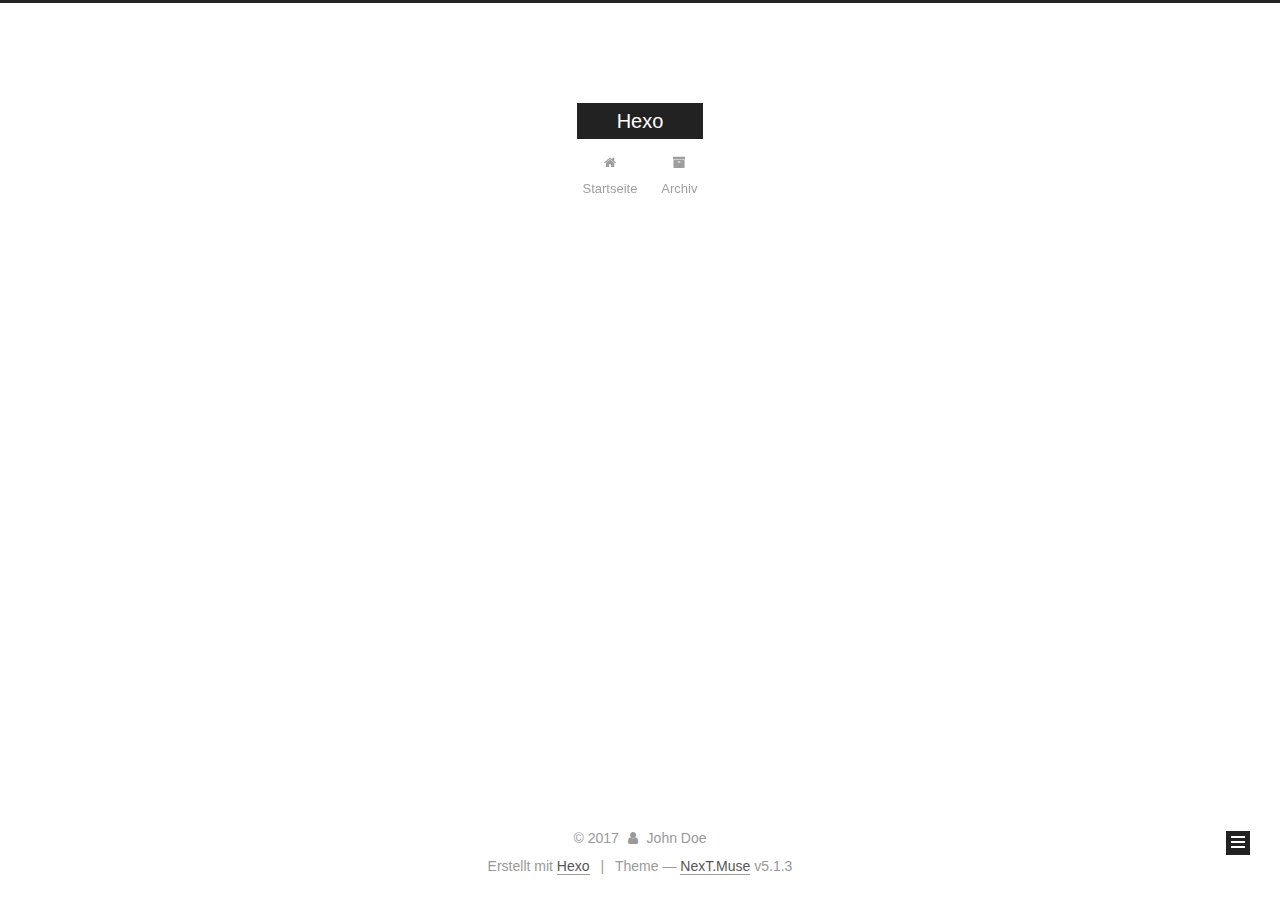
==== archives/index.html @ 95f58581 "initial w/i theme next" ====
<!DOCTYPE html>



  


<html class="theme-next muse use-motion" lang="">
<head>
  <meta charset="UTF-8"/>
<meta http-equiv="X-UA-Compatible" content="IE=edge" />
<meta name="viewport" content="width=device-width, initial-scale=1, maximum-scale=1"/>
<meta name="theme-color" content="#222">









<meta http-equiv="Cache-Control" content="no-transform" />
<meta http-equiv="Cache-Control" content="no-siteapp" />
















  
  
  <link href="/lib/fancybox/source/jquery.fancybox.css?v=2.1.5" rel="stylesheet" type="text/css" />







<link href="/lib/font-awesome/css/font-awesome.min.css?v=4.6.2" rel="stylesheet" type="text/css" />

<link href="/css/main.css?v=5.1.3" rel="stylesheet" type="text/css" />


  <link rel="apple-touch-icon" sizes="180x180" href="/images/apple-touch-icon-next.png?v=5.1.3">


  <link rel="icon" type="image/png" sizes="32x32" href="/images/favicon-32x32-next.png?v=5.1.3">


  <link rel="icon" type="image/png" sizes="16x16" href="/images/favicon-16x16-next.png?v=5.1.3">


  <link rel="mask-icon" href="/images/logo.svg?v=5.1.3" color="#222">





  <meta name="keywords" content="Hexo, NexT" />










<meta property="og:type" content="website">
<meta property="og:title" content="Hexo">
<meta property="og:url" content="http://yoursite.com/archives/index.html">
<meta property="og:site_name" content="Hexo">
<meta name="twitter:card" content="summary">
<meta name="twitter:title" content="Hexo">



<script type="text/javascript" id="hexo.configurations">
  var NexT = window.NexT || {};
  var CONFIG = {
    root: '/',
    scheme: 'Muse',
    version: '5.1.3',
    sidebar: {"position":"left","display":"post","offset":12,"b2t":false,"scrollpercent":false,"onmobile":false},
    fancybox: true,
    tabs: true,
    motion: {"enable":true,"async":false,"transition":{"post_block":"fadeIn","post_header":"slideDownIn","post_body":"slideDownIn","coll_header":"slideLeftIn","sidebar":"slideUpIn"}},
    duoshuo: {
      userId: '0',
      author: 'Author'
    },
    algolia: {
      applicationID: '',
      apiKey: '',
      indexName: '',
      hits: {"per_page":10},
      labels: {"input_placeholder":"Search for Posts","hits_empty":"We didn't find any results for the search: ${query}","hits_stats":"${hits} results found in ${time} ms"}
    }
  };
</script>



  <link rel="canonical" href="http://yoursite.com/archives/"/>





  <title>Archiv | Hexo</title>
  








</head>

<body itemscope itemtype="http://schema.org/WebPage" lang="">

  
  
    
  

  <div class="container sidebar-position-left page-archive">
    <div class="headband"></div>

    <header id="header" class="header" itemscope itemtype="http://schema.org/WPHeader">
      <div class="header-inner"><div class="site-brand-wrapper">
  <div class="site-meta ">
    

    <div class="custom-logo-site-title">
      <a href="/"  class="brand" rel="start">
        <span class="logo-line-before"><i></i></span>
        <span class="site-title">Hexo</span>
        <span class="logo-line-after"><i></i></span>
      </a>
    </div>
      
        <p class="site-subtitle"></p>
      
  </div>

  <div class="site-nav-toggle">
    <button>
      <span class="btn-bar"></span>
      <span class="btn-bar"></span>
      <span class="btn-bar"></span>
    </button>
  </div>
</div>

<nav class="site-nav">
  

  
    <ul id="menu" class="menu">
      
        
        <li class="menu-item menu-item-home">
          <a href="/" rel="section">
            
              <i class="menu-item-icon fa fa-fw fa-home"></i> <br />
            
            Startseite
          </a>
        </li>
      
        
        <li class="menu-item menu-item-archives">
          <a href="/archives/" rel="section">
            
              <i class="menu-item-icon fa fa-fw fa-archive"></i> <br />
            
            Archiv
          </a>
        </li>
      

      
    </ul>
  

  
</nav>



 </div>
    </header>

    <main id="main" class="main">
      <div class="main-inner">
        <div class="content-wrap">
          <div id="content" class="content">
            

  
  
  
  <div class="post-block archive">
    <div id="posts" class="posts-collapse">
      <span class="archive-move-on"></span>

      <span class="archive-page-counter">
        
        
        
          
        
        Öhm..! Insgesamt 2 Artikel. Bleib dran.
      </span>

      

        
        
        

        
          
          <div class="collection-title">
            <h1 class="archive-year" id="archive-year-2017">2017</h1>
          </div>
        
        

        

  <article class="post post-type-normal" itemscope itemtype="http://schema.org/Article">
    <header class="post-header">

      <h2 class="post-title">
        
            <a class="post-title-link" href="/2017/12/15/test-post/" itemprop="url">
              
                <span itemprop="name">test post</span>
              
            </a>
        
      </h2>

      <div class="post-meta">
        <time class="post-time" itemprop="dateCreated"
              datetime="2017-12-15T22:25:50+08:00"
              content="2017-12-15" >
          12-15
        </time>
      </div>

    </header>
  </article>



      

        
        
        

        
        

        

  <article class="post post-type-normal" itemscope itemtype="http://schema.org/Article">
    <header class="post-header">

      <h2 class="post-title">
        
            <a class="post-title-link" href="/2017/12/15/hello-world/" itemprop="url">
              
                <span itemprop="name">Hello World</span>
              
            </a>
        
      </h2>

      <div class="post-meta">
        <time class="post-time" itemprop="dateCreated"
              datetime="2017-12-15T21:40:30+08:00"
              content="2017-12-15" >
          12-15
        </time>
      </div>

    </header>
  </article>



      

    </div>
  </div>
  
  
  

  



          </div>
          


          

        </div>
        
          
  
  <div class="sidebar-toggle">
    <div class="sidebar-toggle-line-wrap">
      <span class="sidebar-toggle-line sidebar-toggle-line-first"></span>
      <span class="sidebar-toggle-line sidebar-toggle-line-middle"></span>
      <span class="sidebar-toggle-line sidebar-toggle-line-last"></span>
    </div>
  </div>

  <aside id="sidebar" class="sidebar">
    
    <div class="sidebar-inner">

      

      

      <section class="site-overview-wrap sidebar-panel sidebar-panel-active">
        <div class="site-overview">
          <div class="site-author motion-element" itemprop="author" itemscope itemtype="http://schema.org/Person">
            
              <p class="site-author-name" itemprop="name">John Doe</p>
              <p class="site-description motion-element" itemprop="description"></p>
          </div>

          <nav class="site-state motion-element">

            
              <div class="site-state-item site-state-posts">
              
                <a href="/archives/">
              
                  <span class="site-state-item-count">2</span>
                  <span class="site-state-item-name">Artikel</span>
                </a>
              </div>
            

            

            

          </nav>

          

          <div class="links-of-author motion-element">
            
          </div>

          
          

          
          

          

        </div>
      </section>

      

      

    </div>
  </aside>


        
      </div>
    </main>

    <footer id="footer" class="footer">
      <div class="footer-inner">
        <div class="copyright">&copy; <span itemprop="copyrightYear">2017</span>
  <span class="with-love">
    <i class="fa fa-user"></i>
  </span>
  <span class="author" itemprop="copyrightHolder">John Doe</span>

  
</div>


  <div class="powered-by">Erstellt mit  <a class="theme-link" target="_blank" href="https://hexo.io">Hexo</a></div>



  <span class="post-meta-divider">|</span>



  <div class="theme-info">Theme &mdash; <a class="theme-link" target="_blank" href="https://github.com/iissnan/hexo-theme-next">NexT.Muse</a> v5.1.3</div>




        







        
      </div>
    </footer>

    
      <div class="back-to-top">
        <i class="fa fa-arrow-up"></i>
        
      </div>
    

    

  </div>

  

<script type="text/javascript">
  if (Object.prototype.toString.call(window.Promise) !== '[object Function]') {
    window.Promise = null;
  }
</script>









  












  
  
    <script type="text/javascript" src="/lib/jquery/index.js?v=2.1.3"></script>
  

  
  
    <script type="text/javascript" src="/lib/fastclick/lib/fastclick.min.js?v=1.0.6"></script>
  

  
  
    <script type="text/javascript" src="/lib/jquery_lazyload/jquery.lazyload.js?v=1.9.7"></script>
  

  
  
    <script type="text/javascript" src="/lib/velocity/velocity.min.js?v=1.2.1"></script>
  

  
  
    <script type="text/javascript" src="/lib/velocity/velocity.ui.min.js?v=1.2.1"></script>
  

  
  
    <script type="text/javascript" src="/lib/fancybox/source/jquery.fancybox.pack.js?v=2.1.5"></script>
  


  


  <script type="text/javascript" src="/js/src/utils.js?v=5.1.3"></script>

  <script type="text/javascript" src="/js/src/motion.js?v=5.1.3"></script>



  
  

  

  


  <script type="text/javascript" src="/js/src/bootstrap.js?v=5.1.3"></script>



  


  




	





  





  












  





  

  

  

  
  

  

  

  

</body>
</html>
---- css/main.css ----
/* normalize.css v3.0.2 | MIT License | git.io/normalize */
html {
  font-family: sans-serif; /* 1 */
  -ms-text-size-adjust: 100%; /* 2 */
  -webkit-text-size-adjust: 100%; /* 2 */
}
body {
  margin: 0;
}
article,
aside,
details,
figcaption,
figure,
footer,
header,
hgroup,
main,
menu,
nav,
section,
summary {
  display: block;
}
audio,
canvas,
progress,
video {
  display: inline-block; /* 1 */
  vertical-align: baseline; /* 2 */
}
audio:not([controls]) {
  display: none;
  height: 0;
}
[hidden],
template {
  display: none;
}
a {
  background-color: transparent;
}
a:active,
a:hover {
  outline: 0;
}
abbr[title] {
  border-bottom: 1px dotted;
}
b,
strong {
  font-weight: bold;
}
dfn {
  font-style: italic;
}
h1 {
  font-size: 2em;
  margin: 0.67em 0;
}
mark {
  background: #ff0;
  color: #000;
}
small {
  font-size: 80%;
}
sub,
sup {
  font-size: 75%;
  line-height: 0;
  position: relative;
  vertical-align: baseline;
}
sup {
  top: -0.5em;
}
sub {
  bottom: -0.25em;
}
img {
  border: 0;
}
svg:not(:root) {
  overflow: hidden;
}
figure {
  margin: 1em 40px;
}
hr {
  -moz-box-sizing: content-box;
  box-sizing: content-box;
  height: 0;
}
pre {
  overflow: auto;
}
code,
kbd,
pre,
samp {
  font-family: monospace, monospace;
  font-size: 1em;
}
button,
input,
optgroup,
select,
textarea {
  color: inherit; /* 1 */
  font: inherit; /* 2 */
  margin: 0; /* 3 */
}
button {
  overflow: visible;
}
button,
select {
  text-transform: none;
}
button,
html input[type="button"],
input[type="reset"],
input[type="submit"] {
  -webkit-appearance: button; /* 2 */
  cursor: pointer; /* 3 */
}
button[disabled],
html input[disabled] {
  cursor: default;
}
button::-moz-focus-inner,
input::-moz-focus-inner {
  border: 0;
  padding: 0;
}
input {
  line-height: normal;
}
input[type="checkbox"],
input[type="radio"] {
  box-sizing: border-box; /* 1 */
  padding: 0; /* 2 */
}
input[type="number"]::-webkit-inner-spin-button,
input[type="number"]::-webkit-outer-spin-button {
  height: auto;
}
input[type="search"] {
  -webkit-appearance: textfield; /* 1 */
  -moz-box-sizing: content-box;
  -webkit-box-sizing: content-box; /* 2 */
  box-sizing: content-box;
}
input[type="search"]::-webkit-search-cancel-button,
input[type="search"]::-webkit-search-decoration {
  -webkit-appearance: none;
}
fieldset {
  border: 1px solid #c0c0c0;
  margin: 0 2px;
  padding: 0.35em 0.625em 0.75em;
}
legend {
  border: 0; /* 1 */
  padding: 0; /* 2 */
}
textarea {
  overflow: auto;
}
optgroup {
  font-weight: bold;
}
table {
  border-collapse: collapse;
  border-spacing: 0;
}
td,
th {
  padding: 0;
}
::selection {
  background: #262a30;
  color: #fff;
}
body {
  position: relative;
  font-family: 'Lato', "PingFang SC", "Microsoft YaHei", sans-serif;
  font-size: 14px;
  line-height: 2;
  color: #555;
  background: #fff;
}
@media (max-width: 767px) {
  body {
    padding-right: 0 !important;
  }
}
@media (min-width: 768px) and (max-width: 991px) {
  body {
    padding-right: 0 !important;
  }
}
@media (min-width: 1600px) {
  body {
    font-size: 16px;
  }
}
h1,
h2,
h3,
h4,
h5,
h6 {
  margin: 0;
  padding: 0;
  font-weight: bold;
  line-height: 1.5;
  font-family: 'Lato', "PingFang SC", "Microsoft YaHei", sans-serif;
}
h2,
h3,
h4,
h5,
h6 {
  margin: 20px 0 15px;
}
h1 {
  font-size: 22px;
}
@media (max-width: 767px) {
  h1 {
    font-size: 18px;
  }
}
h2 {
  font-size: 20px;
}
@media (max-width: 767px) {
  h2 {
    font-size: 16px;
  }
}
h3 {
  font-size: 18px;
}
@media (max-width: 767px) {
  h3 {
    font-size: 14px;
  }
}
h4 {
  font-size: 16px;
}
@media (max-width: 767px) {
  h4 {
    font-size: 12px;
  }
}
h5 {
  font-size: 14px;
}
@media (max-width: 767px) {
  h5 {
    font-size: 10px;
  }
}
h6 {
  font-size: 12px;
}
@media (max-width: 767px) {
  h6 {
    font-size: 8px;
  }
}
p {
  margin: 0 0 20px 0;
}
a {
  color: #555;
  text-decoration: none;
  outline: none;
  border-bottom: 1px solid #999;
  word-wrap: break-word;
}
a:hover {
  color: #222;
  border-bottom-color: #222;
}
blockquote {
  margin: 0;
  padding: 0;
}
img {
  display: block;
  margin: auto;
  max-width: 100%;
  height: auto;
}
hr {
  margin: 40px 0;
  height: 3px;
  border: none;
  background-color: #ddd;
  background-image: repeating-linear-gradient(-45deg, #fff, #fff 4px, transparent 4px, transparent 8px);
}
blockquote {
  padding: 0 15px;
  color: #666;
  border-left: 4px solid #ddd;
}
blockquote cite::before {
  content: "-";
  padding: 0 5px;
}
dt {
  font-weight: 700;
}
dd {
  margin: 0;
  padding: 0;
}
kbd {
  border: 1px solid #ccc;
  border-radius: 0.2em;
  box-shadow: 0.1em 0.1em 0.2em rgba(0,0,0,0.1);
  background-color: #f9f9f9;
  font-family: inherit;
  background-image: -webkit-linear-gradient(top, #eee, #fff, #eee);
  padding: 0.1em 0.3em;
  white-space: nowrap;
}
.text-left {
  text-align: left;
}
.text-center {
  text-align: center;
}
.text-right {
  text-align: right;
}
.text-justify {
  text-align: justify;
}
.text-nowrap {
  white-space: nowrap;
}
.text-lowercase {
  text-transform: lowercase;
}
.text-uppercase {
  text-transform: uppercase;
}
.text-capitalize {
  text-transform: capitalize;
}
.center-block {
  display: block;
  margin-left: auto;
  margin-right: auto;
}
.clearfix:before,
.clearfix:after {
  content: " ";
  display: table;
}
.clearfix:after {
  clear: both;
}
.pullquote {
  width: 45%;
}
.pullquote.left {
  float: left;
  margin-left: 5px;
  margin-right: 10px;
}
.pullquote.right {
  float: right;
  margin-left: 10px;
  margin-right: 5px;
}
.affix.affix.affix {
  position: fixed;
}
.translation {
  margin-top: -20px;
  font-size: 14px;
  color: #999;
}
.scrollbar-measure {
  width: 100px;
  height: 100px;
  overflow: scroll;
  position: absolute;
  top: -9999px;
}
.use-motion .motion-element {
  opacity: 0;
}
table {
  margin: 20px 0;
  width: 100%;
  border-collapse: collapse;
  border-spacing: 0;
  border: 1px solid #ddd;
  font-size: 14px;
  table-layout: fixed;
  word-wrap: break-all;
}
table>tbody>tr:nth-of-type(odd) {
  background-color: #f9f9f9;
}
table>tbody>tr:hover {
  background-color: #f5f5f5;
}
caption,
th,
td {
  padding: 8px;
  text-align: left;
  vertical-align: middle;
  font-weight: normal;
}
th,
td {
  border-bottom: 3px solid #ddd;
  border-right: 1px solid #eee;
}
th {
  padding-bottom: 10px;
  font-weight: 700;
}
td {
  border-bottom-width: 1px;
}
html,
body {
  height: 100%;
}
.container {
  position: relative;
  min-height: 100%;
}
.header-inner {
  margin: 0 auto;
  padding: 100px 0 70px;
  width: 700px;
}
@media (min-width: 1600px) {
  .container .header-inner {
    width: 900px;
  }
}
.main {
  padding-bottom: 150px;
}
.main-inner {
  margin: 0 auto;
  width: 700px;
}
@media (min-width: 1600px) {
  .container .main-inner {
    width: 900px;
  }
}
.footer {
  position: absolute;
  left: 0;
  bottom: 0;
  width: 100%;
  min-height: 50px;
}
.footer-inner {
  box-sizing: border-box;
  margin: 20px auto;
  width: 700px;
}
@media (min-width: 1600px) {
  .container .footer-inner {
    width: 900px;
  }
}
pre,
.highlight {
  overflow: auto;
  margin: 20px 0;
  padding: 0;
  font-size: 13px;
  color: #4d4d4c;
  background: #f7f7f7;
  line-height: 1.6;
}
pre,
code {
  font-family: consolas, Menlo, "PingFang SC", "Microsoft YaHei", monospace;
}
code {
  padding: 2px 4px;
  word-wrap: break-word;
  color: #555;
  background: #eee;
  border-radius: 3px;
  font-size: 13px;
}
pre {
  padding: 10px;
}
pre code {
  padding: 0;
  color: #4d4d4c;
  background: none;
  text-shadow: none;
}
.highlight {
  border-radius: 1px;
}
.highlight pre {
  border: none;
  margin: 0;
  padding: 10px 0;
}
.highlight table {
  margin: 0;
  width: auto;
  border: none;
}
.highlight td {
  border: none;
  padding: 0;
}
.highlight figcaption {
  font-size: 1em;
  color: #4d4d4c;
  line-height: 1em;
  margin-bottom: 1em;
}
.highlight figcaption:before,
.highlight figcaption:after {
  content: " ";
  display: table;
}
.highlight figcaption:after {
  clear: both;
}
.highlight figcaption a {
  float: right;
  color: #4d4d4c;
}
.highlight figcaption a:hover {
  border-bottom-color: #4d4d4c;
}
.highlight .gutter pre {
  padding-left: 10px;
  padding-right: 10px;
  color: #869194;
  text-align: right;
  background-color: #eff2f3;
}
.highlight .code pre {
  width: 100%;
  padding-left: 10px;
  padding-right: 10px;
  background-color: #f7f7f7;
}
.highlight .line {
  height: 20px;
}
.gutter {
  -webkit-user-select: none;
  -moz-user-select: none;
  -ms-user-select: none;
  user-select: none;
}
.gist table {
  width: auto;
}
.gist table td {
  border: none;
}
pre .deletion {
  background: #fdd;
}
pre .addition {
  background: #dfd;
}
pre .meta {
  color: #8959a8;
}
pre .comment {
  color: #8e908c;
}
pre .variable,
pre .attribute,
pre .tag,
pre .regexp,
pre .ruby .constant,
pre .xml .tag .title,
pre .xml .pi,
pre .xml .doctype,
pre .html .doctype,
pre .css .id,
pre .css .class,
pre .css .pseudo {
  color: #c82829;
}
pre .number,
pre .preprocessor,
pre .built_in,
pre .literal,
pre .params,
pre .constant,
pre .command {
  color: #f5871f;
}
pre .ruby .class .title,
pre .css .rules .attribute,
pre .string,
pre .value,
pre .inheritance,
pre .header,
pre .ruby .symbol,
pre .xml .cdata,
pre .special,
pre .number,
pre .formula {
  color: #718c00;
}
pre .title,
pre .css .hexcolor {
  color: #3e999f;
}
pre .function,
pre .python .decorator,
pre .python .title,
pre .ruby .function .title,
pre .ruby .title .keyword,
pre .perl .sub,
pre .javascript .title,
pre .coffeescript .title {
  color: #4271ae;
}
pre .keyword,
pre .javascript .function {
  color: #8959a8;
}
.full-image.full-image.full-image {
  border: none;
  max-width: 100%;
  width: auto;
  margin: 20px auto;
}
@media (min-width: 992px) {
  .full-image.full-image.full-image {
    max-width: none;
    width: 110%;
    margin: 25px -5%;
  }
}
.blockquote-center,
.page-home .post-type-quote blockquote,
.page-post-detail .post-type-quote blockquote {
  position: relative;
  margin: 40px 0;
  padding: 0;
  border-left: none;
  text-align: center;
}
.blockquote-center::before,
.page-home .post-type-quote blockquote::before,
.page-post-detail .post-type-quote blockquote::before,
.blockquote-center::after,
.page-home .post-type-quote blockquote::after,
.page-post-detail .post-type-quote blockquote::after {
  position: absolute;
  content: ' ';
  display: block;
  width: 100%;
  height: 24px;
  opacity: 0.2;
  background-repeat: no-repeat;
  background-position: 0 -6px;
  background-size: 22px 22px;
}
.blockquote-center::before,
.page-home .post-type-quote blockquote::before,
.page-post-detail .post-type-quote blockquote::before {
  top: -20px;
  background-image: url("../images/quote-l.svg");
  border-top: 1px solid #ccc;
}
.blockquote-center::after,
.page-home .post-type-quote blockquote::after,
.page-post-detail .post-type-quote blockquote::after {
  bottom: -20px;
  background-image: url("../images/quote-r.svg");
  border-bottom: 1px solid #ccc;
  background-position: 100% 8px;
}
.blockquote-center p,
.page-home .post-type-quote blockquote p,
.page-post-detail .post-type-quote blockquote p,
.blockquote-center div,
.page-home .post-type-quote blockquote div,
.page-post-detail .post-type-quote blockquote div {
  text-align: center;
}
.post .post-body .group-picture img {
  box-sizing: border-box;
  padding: 0 3px;
  border: none;
}
.post .group-picture-row {
  overflow: hidden;
  margin-top: 6px;
}
.post .group-picture-row:first-child {
  margin-top: 0;
}
.post .group-picture-column {
  float: left;
}
.page-post-detail .post-body .group-picture-column {
  float: none;
  margin-top: 10px;
  width: auto !important;
}
.page-post-detail .post-body .group-picture-column img {
  margin: 0 auto;
}
.page-archive .group-picture-container {
  overflow: hidden;
}
.page-archive .group-picture-row {
  float: left;
}
.page-archive .group-picture-row:first-child {
  margin-top: 6px;
}
.page-archive .group-picture-column {
  max-width: 150px;
  max-height: 150px;
}
.post-body .note {
  position: relative;
  padding: 15px;
  margin-bottom: 20px;
  border: 1px solid #eee;
  border-left-width: 5px;
  border-radius: 3px;
}
.post-body .note h2,
.post-body .note h3,
.post-body .note h4,
.post-body .note h5,
.post-body .note h6 {
  margin-top: 0;
  margin-bottom: 0;
  border-bottom: initial;
  padding-top: 0 !important;
}
.post-body .note p:first-child,
.post-body .note ul:first-child,
.post-body .note ol:first-child,
.post-body .note table:first-child,
.post-body .note pre:first-child,
.post-body .note blockquote:first-child {
  margin-top: 0;
}
.post-body .note p:last-child,
.post-body .note ul:last-child,
.post-body .note ol:last-child,
.post-body .note table:last-child,
.post-body .note pre:last-child,
.post-body .note blockquote:last-child {
  margin-bottom: 0;
}
.post-body .note.default {
  border-left-color: #777;
}
.post-body .note.default h2,
.post-body .note.default h3,
.post-body .note.default h4,
.post-body .note.default h5,
.post-body .note.default h6 {
  color: #777;
}
.post-body .note.primary {
  border-left-color: #6f42c1;
}
.post-body .note.primary h2,
.post-body .note.primary h3,
.post-body .note.primary h4,
.post-body .note.primary h5,
.post-body .note.primary h6 {
  color: #6f42c1;
}
.post-body .note.info {
  border-left-color: #428bca;
}
.post-body .note.info h2,
.post-body .note.info h3,
.post-body .note.info h4,
.post-body .note.info h5,
.post-body .note.info h6 {
  color: #428bca;
}
.post-body .note.success {
  border-left-color: #5cb85c;
}
.post-body .note.success h2,
.post-body .note.success h3,
.post-body .note.success h4,
.post-body .note.success h5,
.post-body .note.success h6 {
  color: #5cb85c;
}
.post-body .note.warning {
  border-left-color: #f0ad4e;
}
.post-body .note.warning h2,
.post-body .note.warning h3,
.post-body .note.warning h4,
.post-body .note.warning h5,
.post-body .note.warning h6 {
  color: #f0ad4e;
}
.post-body .note.danger {
  border-left-color: #d9534f;
}
.post-body .note.danger h2,
.post-body .note.danger h3,
.post-body .note.danger h4,
.post-body .note.danger h5,
.post-body .note.danger h6 {
  color: #d9534f;
}
.post-body .label {
  display: inline;
  padding: 0 2px;
  white-space: nowrap;
}
.post-body .label.default {
  background-color: #f0f0f0;
}
.post-body .label.primary {
  background-color: #efe6f7;
}
.post-body .label.info {
  background-color: #e5f2f8;
}
.post-body .label.success {
  background-color: #e7f4e9;
}
.post-body .label.warning {
  background-color: #fcf6e1;
}
.post-body .label.danger {
  background-color: #fae8eb;
}
.post-body .tabs {
  position: relative;
  display: block;
  margin-bottom: 20px;
  padding-top: 10px;
}
.post-body .tabs ul.nav-tabs {
  margin: 0;
  padding: 0;
  display: flex;
  margin-bottom: -1px;
}
@media (max-width: 413px) {
  .post-body .tabs ul.nav-tabs {
    display: block;
    margin-bottom: 5px;
  }
}
.post-body .tabs ul.nav-tabs li.tab {
  list-style-type: none !important;
  margin: 0 0.25em 0 0;
  border-top: 3px solid transparent;
  border-left: 1px solid transparent;
  border-right: 1px solid transparent;
}
@media (max-width: 413px) {
  .post-body .tabs ul.nav-tabs li.tab {
    margin: initial;
    border-top: 1px solid transparent;
    border-left: 3px solid transparent;
    border-right: 1px solid transparent;
    border-bottom: 1px solid transparent;
  }
}
.post-body .tabs ul.nav-tabs li.tab a {
  outline: 0;
  border-bottom: initial;
  display: block;
  line-height: 1.8em;
  padding: 0.25em 0.75em;
  transition-duration: 0.2s;
  transition-timing-function: ease-out;
  transition-delay: 0s;
}
.post-body .tabs ul.nav-tabs li.tab a i {
  width: 1.285714285714286em;
}
.post-body .tabs ul.nav-tabs li.tab.active {
  border-top: 3px solid #fc6423;
  border-left: 1px solid #ddd;
  border-right: 1px solid #ddd;
  background-color: #fff;
}
@media (max-width: 413px) {
  .post-body .tabs ul.nav-tabs li.tab.active {
    border-top: 1px solid #ddd;
    border-left: 3px solid #fc6423;
    border-right: 1px solid #ddd;
    border-bottom: 1px solid #ddd;
  }
}
.post-body .tabs ul.nav-tabs li.tab.active a {
  cursor: default;
  color: #555;
}
.post-body .tabs .tab-content {
  background-color: #fff;
}
.post-body .tabs .tab-content .tab-pane {
  border: 1px solid #ddd;
  padding: 20px 20px 0 20px;
}
.post-body .tabs .tab-content .tab-pane:not(.active) {
  display: none !important;
}
.post-body .tabs .tab-content .tab-pane.active {
  display: block !important;
}
.btn {
  display: inline-block;
  padding: 0 20px;
  font-size: 14px;
  color: #fff;
  background: #222;
  border: 2px solid #222;
  text-decoration: none;
  border-radius: 0;
  transition-property: background-color;
  transition-duration: 0.2s;
  transition-timing-function: ease-in-out;
  transition-delay: 0s;
  line-height: 2;
}
.btn:hover {
  border-color: #222;
  color: #222;
  background: #fff;
}
.btn +.btn {
  margin: 0 0 8px 8px;
}
.btn .fa-fw {
  width: 1.285714285714286em;
  text-align: left;
}
.btn-bar {
  display: block;
  width: 22px;
  height: 2px;
  background: #555;
  border-radius: 1px;
}
.btn-bar+.btn-bar {
  margin-top: 4px;
}
.pagination {
  margin: 120px 0 40px;
  text-align: center;
  border-top: 1px solid #eee;
}
.page-number-basic,
.pagination .prev,
.pagination .next,
.pagination .page-number,
.pagination .space {
  display: inline-block;
  position: relative;
  top: -1px;
  margin: 0 10px;
  padding: 0 11px;
}
@media (max-width: 767px) {
  .page-number-basic,
  .pagination .prev,
  .pagination .next,
  .pagination .page-number,
  .pagination .space {
    margin: 0 5px;
  }
}
.pagination .prev,
.pagination .next,
.pagination .page-number {
  border-bottom: 0;
  border-top: 1px solid #eee;
  transition-property: border-color;
  transition-duration: 0.2s;
  transition-timing-function: ease-in-out;
  transition-delay: 0s;
}
.pagination .prev:hover,
.pagination .next:hover,
.pagination .page-number:hover {
  border-top-color: #222;
}
.pagination .space {
  padding: 0;
  margin: 0;
}
.pagination .prev {
  margin-left: 0;
}
.pagination .next {
  margin-right: 0;
}
.pagination .page-number.current {
  color: #fff;
  background: #ccc;
  border-top-color: #ccc;
}
@media (max-width: 767px) {
  .pagination {
    border-top: none;
  }
  .pagination .prev,
  .pagination .next,
  .pagination .page-number {
    margin-bottom: 10px;
    border-top: 0;
    border-bottom: 1px solid #eee;
    padding: 0 10px;
  }
  .pagination .prev:hover,
  .pagination .next:hover,
  .pagination .page-number:hover {
    border-bottom-color: #222;
  }
}
.comments {
  margin: 60px 20px 0;
}
.tag-cloud {
  text-align: center;
}
.tag-cloud a {
  display: inline-block;
  margin: 10px;
}
.back-to-top {
  box-sizing: border-box;
  position: fixed;
  bottom: -100px;
  right: 30px;
  z-index: 1050;
  padding: 0 6px;
  width: 24px;
  background: #222;
  font-size: 12px;
  opacity: 1;
  color: #fff;
  cursor: pointer;
  text-align: center;
  -webkit-transform: translateZ(0);
  transition-property: bottom;
  transition-duration: 0.2s;
  transition-timing-function: ease-in-out;
  transition-delay: 0s;
}
@media (min-width: 768px) and (max-width: 991px) {
  .back-to-top {
    display: none !important;
  }
}
@media (max-width: 767px) {
  .back-to-top {
    display: none !important;
  }
}
.back-to-top.back-to-top-on {
  bottom: 19px;
}
.header {
  background: transparent;
}
.header-inner {
  position: relative;
}
.headband {
  height: 3px;
  background: #222;
}
.site-meta {
  margin: 0;
  text-align: center;
}
@media (max-width: 767px) {
  .site-meta {
    text-align: center;
  }
}
.brand {
  position: relative;
  display: inline-block;
  padding: 0 40px;
  color: #fff;
  background: #222;
  border-bottom: none;
}
.brand:hover {
  color: #fff;
}
.logo {
  display: inline-block;
  margin-right: 5px;
  line-height: 36px;
  vertical-align: top;
}
.site-title {
  display: inline-block;
  vertical-align: top;
  line-height: 36px;
  font-size: 20px;
  font-weight: normal;
  font-family: 'Lato', "PingFang SC", "Microsoft YaHei", sans-serif;
}
.site-subtitle {
  margin-top: 10px;
  font-size: 13px;
  color: #999;
}
.use-motion .brand {
  opacity: 0;
}
.use-motion .logo,
.use-motion .site-title,
.use-motion .site-subtitle {
  opacity: 0;
  position: relative;
  top: -10px;
}
.site-nav-toggle {
  display: none;
  position: absolute;
  top: 10px;
  left: 10px;
}
@media (max-width: 767px) {
  .site-nav-toggle {
    display: block;
  }
}
.site-nav-toggle button {
  margin-top: 2px;
  padding: 9px 10px;
  background: transparent;
  border: none;
}
@media (max-width: 767px) {
  .site-nav {
    display: none;
    margin: 0 -10px;
    padding: 0 10px;
    clear: both;
    border-top: 1px solid #ddd;
  }
}
@media (min-width: 768px) and (max-width: 991px) {
  .site-nav {
    display: block !important;
  }
}
@media (min-width: 992px) {
  .site-nav {
    display: block !important;
  }
}
.menu {
  margin-top: 20px;
  padding-left: 0;
  text-align: center;
}
.menu .menu-item {
  display: inline-block;
  margin: 0 10px;
  list-style: none;
}
@media screen and (max-width: 767px) {
  .menu .menu-item {
    margin-top: 10px;
  }
}
.menu .menu-item a {
  display: block;
  font-size: 13px;
  line-height: inherit;
  border-bottom: 1px solid transparent;
  transition-property: border-color;
  transition-duration: 0.2s;
  transition-timing-function: ease-in-out;
  transition-delay: 0s;
}
.menu .menu-item a:hover {
  border-bottom-color: #222;
}
.menu .menu-item .fa {
  margin-right: 5px;
}
.use-motion .menu-item {
  opacity: 0;
}
.post-body {
  font-family: 'Lato', "PingFang SC", "Microsoft YaHei", sans-serif;
}
@media (max-width: 767px) {
  .post-body {
    word-break: break-word;
  }
}
.post-body .fancybox img {
  display: block !important;
  margin: 0 auto;
  cursor: pointer;
  cursor: zoom-in;
  cursor: -webkit-zoom-in;
}
.post-body .image-caption,
.post-body .figure .caption {
  margin: -20px auto 15px;
  text-align: center;
  font-size: 14px;
  color: #999;
  font-weight: bold;
  line-height: 1;
}
.post-sticky-flag {
  display: inline-block;
  font-size: 16px;
  -ms-transform: rotate(30deg);
  -webkit-transform: rotate(30deg);
  -moz-transform: rotate(30deg);
  -ms-transform: rotate(30deg);
  -o-transform: rotate(30deg);
  transform: rotate(30deg);
}
.use-motion .post-block,
.use-motion .pagination,
.use-motion .comments {
  opacity: 0;
}
.use-motion .post-header {
  opacity: 0;
}
.use-motion .post-body {
  opacity: 0;
}
.use-motion .collection-title {
  opacity: 0;
}
.posts-expand {
  padding-top: 40px;
}
@media (max-width: 767px) {
  .posts-expand {
    margin: 0 20px;
  }
  .post-body pre .gutter pre {
    padding-right: 10px;
  }
  .post-body .highlight {
    margin-left: 0px;
    margin-right: 0px;
    padding: 0;
  }
  .post-body .highlight .gutter pre {
    padding-right: 10px;
  }
}
@media (min-width: 992px) {
  .posts-expand .post-body {
    text-align: justify;
  }
}
.posts-expand .post-body h2,
.posts-expand .post-body h3,
.posts-expand .post-body h4,
.posts-expand .post-body h5,
.posts-expand .post-body h6 {
  padding-top: 10px;
}
.posts-expand .post-body h2 .header-anchor,
.posts-expand .post-body h3 .header-anchor,
.posts-expand .post-body h4 .header-anchor,
.posts-expand .post-body h5 .header-anchor,
.posts-expand .post-body h6 .header-anchor {
  float: right;
  margin-left: 10px;
  color: #ccc;
  border-bottom-style: none;
  visibility: hidden;
}
.posts-expand .post-body h2 .header-anchor:hover,
.posts-expand .post-body h3 .header-anchor:hover,
.posts-expand .post-body h4 .header-anchor:hover,
.posts-expand .post-body h5 .header-anchor:hover,
.posts-expand .post-body h6 .header-anchor:hover {
  color: inherit;
}
.posts-expand .post-body h2:hover .header-anchor,
.posts-expand .post-body h3:hover .header-anchor,
.posts-expand .post-body h4:hover .header-anchor,
.posts-expand .post-body h5:hover .header-anchor,
.posts-expand .post-body h6:hover .header-anchor {
  visibility: visible;
}
.posts-expand .post-body ul li {
  list-style: circle;
}
.posts-expand .post-body img {
  box-sizing: border-box;
  margin: auto;
  padding: 3px;
  border: 1px solid #ddd;
}
.posts-expand .post-body .fancybox img {
  margin: 0 auto 25px;
}
@media (max-width: 767px) {
  .posts-collapse {
    margin: 0 20px;
  }
  .posts-collapse .post-title,
  .posts-collapse .post-meta {
    display: block;
    width: auto;
    text-align: left;
  }
}
.posts-collapse {
  position: relative;
  z-index: 1010;
  margin-left: 55px;
}
.posts-collapse::after {
  content: " ";
  position: absolute;
  top: 20px;
  left: 0;
  margin-left: -2px;
  width: 4px;
  height: 100%;
  background: #f5f5f5;
  z-index: -1;
}
@media (max-width: 767px) {
  .posts-collapse {
    margin: 0 20px;
  }
}
.posts-collapse .collection-title {
  position: relative;
  margin: 60px 0;
}
.posts-collapse .collection-title h1,
.posts-collapse .collection-title h2 {
  margin-left: 20px;
}
.posts-collapse .collection-title small {
  color: #bbb;
  margin-left: 5px;
}
.posts-collapse .collection-title::before {
  content: " ";
  position: absolute;
  left: 0;
  top: 50%;
  margin-left: -4px;
  margin-top: -4px;
  width: 8px;
  height: 8px;
  background: #bbb;
  border-radius: 50%;
}
.posts-collapse .post {
  margin: 30px 0;
}
.posts-collapse .post-header {
  position: relative;
  transition-duration: 0.2s;
  transition-timing-function: ease-in-out;
  transition-delay: 0s;
  transition-property: border;
  border-bottom: 1px dashed #ccc;
}
.posts-collapse .post-header::before {
  content: " ";
  position: absolute;
  left: 0;
  top: 12px;
  width: 6px;
  height: 6px;
  margin-left: -4px;
  background: #bbb;
  border-radius: 50%;
  border: 1px solid #fff;
  transition-duration: 0.2s;
  transition-timing-function: ease-in-out;
  transition-delay: 0s;
  transition-property: background;
}
.posts-collapse .post-header:hover {
  border-bottom-color: #666;
}
.posts-collapse .post-header:hover::before {
  background: #222;
}
.posts-collapse .post-meta {
  position: absolute;
  font-size: 12px;
  left: 20px;
  top: 5px;
}
.posts-collapse .post-comments-count {
  display: none;
}
.posts-collapse .post-title {
  margin-left: 60px;
  font-size: 16px;
  font-weight: normal;
  line-height: inherit;
}
.posts-collapse .post-title::after {
  margin-left: 3px;
  opacity: 0.6;
}
.posts-collapse .post-title a {
  color: #666;
  border-bottom: none;
}
.page-home .post-type-quote .post-header,
.page-post-detail .post-type-quote .post-header,
.page-home .post-type-quote .post-tags,
.page-post-detail .post-type-quote .post-tags {
  display: none;
}
.posts-expand .post-title {
  text-align: center;
  word-break: break-word;
  font-weight: 400;
}
.posts-expand .post-title-link {
  display: inline-block;
  position: relative;
  color: #555;
  border-bottom: none;
  line-height: 1.2;
  vertical-align: top;
}
.posts-expand .post-title-link::before {
  content: "";
  position: absolute;
  width: 100%;
  height: 2px;
  bottom: 0;
  left: 0;
  background-color: #000;
  visibility: hidden;
  -webkit-transform: scaleX(0);
  -moz-transform: scaleX(0);
  -ms-transform: scaleX(0);
  -o-transform: scaleX(0);
  transform: scaleX(0);
  transition-duration: 0.2s;
  transition-timing-function: ease-in-out;
  transition-delay: 0s;
}
.posts-expand .post-title-link:hover::before {
  visibility: visible;
  -webkit-transform: scaleX(1);
  -moz-transform: scaleX(1);
  -ms-transform: scaleX(1);
  -o-transform: scaleX(1);
  transform: scaleX(1);
}
.posts-expand .post-title-link .fa {
  font-size: 16px;
}
.posts-expand .post-meta {
  margin: 3px 0 60px 0;
  color: #999;
  font-family: 'Lato', "PingFang SC", "Microsoft YaHei", sans-serif;
  font-size: 12px;
  text-align: center;
}
.posts-expand .post-meta .post-category-list {
  display: inline-block;
  margin: 0;
  padding: 3px;
}
.posts-expand .post-meta .post-category-list-link {
  color: #999;
}
.posts-expand .post-meta .post-description {
  font-size: 14px;
  margin-top: 2px;
}
.post-meta-divider {
  margin: 0 0.5em;
}
.post-meta-item-icon {
  margin-right: 3px;
}
@media (min-width: 768px) and (max-width: 991px) {
  .post-meta-item-icon {
    display: inline-block;
  }
}
@media (max-width: 767px) {
  .post-meta-item-icon {
    display: inline-block;
  }
}
@media (min-width: 768px) and (max-width: 991px) {
  .post-meta-item-text {
    display: none;
  }
}
@media (max-width: 767px) {
  .post-meta-item-text {
    display: none;
  }
}
@media (max-width: 767px) {
  .posts-expand .post-comments-count {
    display: none;
  }
}
.post-button {
  margin-top: 40px;
}
.posts-expand .post-tags {
  margin-top: 40px;
  text-align: center;
}
.posts-expand .post-tags a {
  display: inline-block;
  margin-right: 10px;
  font-size: 13px;
}
.post-nav {
  display: table;
  margin-top: 15px;
  width: 100%;
  border-top: 1px solid #eee;
}
.post-nav-divider {
  display: table-cell;
  width: 10%;
}
.post-nav-item {
  display: table-cell;
  padding: 10px 0 0 0;
  width: 45%;
  vertical-align: top;
}
.post-nav-item a {
  position: relative;
  display: block;
  line-height: 25px;
  font-size: 14px;
  color: #555;
  border-bottom: none;
}
.post-nav-item a:hover {
  color: #222;
  border-bottom: none;
}
.post-nav-item a:active {
  top: 2px;
}
.post-nav-item .fa {
  position: absolute;
  top: 8px;
  left: 0;
  font-size: 12px;
}
.post-nav-next a {
  padding-left: 15px;
}
.post-nav-prev {
  text-align: right;
}
.post-nav-prev a {
  padding-right: 15px;
}
.post-nav-prev .fa {
  right: 0;
  left: auto;
}
.posts-expand .post-eof {
  display: block;
  margin: 80px auto 60px;
  width: 8%;
  height: 1px;
  background: #ccc;
  text-align: center;
}
.post:last-child .post-eof.post-eof.post-eof {
  display: none;
}
.post-gallery {
  display: table;
  table-layout: fixed;
  width: 100%;
  border-collapse: separate;
}
.post-gallery-row {
  display: table-row;
}
.post-gallery .post-gallery-img {
  display: table-cell;
  text-align: center;
  vertical-align: middle;
  border: none;
}
.post-gallery .post-gallery-img img {
  max-width: 100%;
  max-height: 100%;
  border: none;
}
.fancybox-close,
.fancybox-close:hover {
  border: none;
}
.rtl.post-body p,
.rtl.post-body a,
.rtl.post-body h1,
.rtl.post-body h2,
.rtl.post-body h3,
.rtl.post-body h4,
.rtl.post-body h5,
.rtl.post-body h6,
.rtl.post-body li,
.rtl.post-body ul,
.rtl.post-body ol {
  direction: rtl;
  font-family: UKIJ Ekran;
}
.rtl.post-title {
  font-family: UKIJ Ekran;
}
.sidebar {
  position: fixed;
  right: 0;
  top: 0;
  bottom: 0;
  width: 0;
  z-index: 1040;
  box-shadow: inset 0 2px 6px #000;
  background: #222;
  -webkit-transform: translateZ(0);
}
.sidebar a {
  color: #999;
  border-bottom-color: #555;
}
.sidebar a:hover {
  color: #eee;
}
@media (min-width: 768px) and (max-width: 991px) {
  .sidebar {
    display: none !important;
  }
}
@media (max-width: 767px) {
  .sidebar {
    display: none !important;
  }
}
.sidebar-inner {
  position: relative;
  padding: 20px 10px;
  color: #999;
  text-align: center;
}
.site-overview-wrap {
  overflow: hidden;
}
.site-overview {
  overflow-y: auto;
  overflow-x: hidden;
}
.sidebar-toggle {
  position: fixed;
  right: 30px;
  bottom: 45px;
  width: 14px;
  height: 14px;
  padding: 5px;
  background: #222;
  line-height: 0;
  z-index: 1050;
  cursor: pointer;
  -webkit-transform: translateZ(0);
}
@media (min-width: 768px) and (max-width: 991px) {
  .sidebar-toggle {
    display: none !important;
  }
}
@media (max-width: 767px) {
  .sidebar-toggle {
    display: none !important;
  }
}
.sidebar-toggle-line {
  position: relative;
  display: inline-block;
  vertical-align: top;
  height: 2px;
  width: 100%;
  background: #fff;
  margin-top: 3px;
}
.sidebar-toggle-line:first-child {
  margin-top: 0;
}
.site-author-image {
  display: block;
  margin: 0 auto;
  padding: 2px;
  max-width: 96px;
  height: auto;
  border: 2px solid #333;
}
.site-author-name {
  margin: 5px 0 0;
  text-align: center;
  color: #f5f5f5;
  font-weight: normal;
}
.site-description {
  margin-top: 5px;
  text-align: center;
  font-size: 14px;
  color: #999;
}
.site-state {
  overflow: hidden;
  line-height: 1.4;
  white-space: nowrap;
  text-align: center;
}
.site-state-item {
  display: inline-block;
  padding: 0 15px;
  border-left: 1px solid #333;
}
.site-state-item:first-child {
  border-left: none;
}
.site-state-item a {
  border-bottom: none;
}
.site-state-item-count {
  display: block;
  text-align: center;
  color: inherit;
  font-weight: 600;
  font-size: 18px;
}
.site-state-item-name {
  font-size: 13px;
  color: inherit;
}
.feed-link {
  margin-top: 20px;
}
.feed-link a {
  display: inline-block;
  padding: 0 15px;
  color: #fc6423;
  border: 1px solid #fc6423;
  border-radius: 4px;
}
.feed-link a i {
  color: #fc6423;
  font-size: 14px;
}
.feed-link a:hover {
  color: #fff;
  background: #fc6423;
}
.feed-link a:hover i {
  color: #fff;
}
.links-of-author {
  margin-top: 20px;
}
.links-of-author a {
  display: inline-block;
  vertical-align: middle;
  margin-right: 10px;
  margin-bottom: 10px;
  border-bottom-color: #555;
  font-size: 13px;
}
.links-of-author a:before {
  display: inline-block;
  vertical-align: middle;
  margin-right: 3px;
  content: " ";
  width: 4px;
  height: 4px;
  border-radius: 50%;
  background: #ff45c1;
}
.links-of-blogroll {
  font-size: 13px;
}
.links-of-blogroll-title {
  margin-top: 20px;
  font-size: 14px;
  font-weight: 600;
}
.links-of-blogroll-list {
  margin: 0;
  padding: 0;
  list-style: none;
}
.links-of-blogroll-item {
  padding: 2px 10px;
}
.links-of-blogroll-item a {
  max-width: 280px;
  box-sizing: border-box;
  display: inline-block;
  overflow: hidden;
  white-space: nowrap;
  text-overflow: ellipsis;
}
.sidebar-nav {
  margin: 0 0 20px;
  padding-left: 0;
}
.sidebar-nav li {
  display: inline-block;
  cursor: pointer;
  border-bottom: 1px solid transparent;
  font-size: 14px;
  color: #555;
}
.sidebar-nav li:hover {
  color: #f5f5f5;
}
.page-post-detail .sidebar-nav-toc {
  padding: 0 5px;
}
.page-post-detail .sidebar-nav-overview {
  margin-left: 10px;
}
.sidebar-nav .sidebar-nav-active {
  color: #87daff;
  border-bottom-color: #87daff;
}
.sidebar-nav .sidebar-nav-active:hover {
  color: #87daff;
}
.sidebar-panel {
  display: none;
}
.sidebar-panel-active {
  display: block;
}
.post-toc-empty {
  font-size: 14px;
  color: #666;
}
.post-toc-wrap {
  overflow: hidden;
}
.post-toc {
  overflow: auto;
}
.post-toc ol {
  margin: 0;
  padding: 0 2px 5px 10px;
  text-align: left;
  list-style: none;
  font-size: 14px;
}
.post-toc ol > ol {
  padding-left: 0;
}
.post-toc ol a {
  transition-duration: 0.2s;
  transition-timing-function: ease-in-out;
  transition-delay: 0s;
  transition-property: all;
  color: #999;
  border-bottom-color: #555;
}
.post-toc ol a:hover {
  color: #ccc;
  border-bottom-color: #ccc;
}
.post-toc .nav-item {
  overflow: hidden;
  text-overflow: ellipsis;
  white-space: nowrap;
  line-height: 1.8;
}
.post-toc .nav .nav-child {
  display: none;
}
.post-toc .nav .active > .nav-child {
  display: block;
}
.post-toc .nav .active-current > .nav-child {
  display: block;
}
.post-toc .nav .active-current > .nav-child > .nav-item {
  display: block;
}
.post-toc .nav .active > a {
  color: #87daff;
  border-bottom-color: #87daff;
}
.post-toc .nav .active-current > a {
  color: #87daff;
}
.post-toc .nav .active-current > a:hover {
  color: #87daff;
}
.footer {
  font-size: 14px;
  color: #999;
}
.footer img {
  border: none;
}
.footer-inner {
  text-align: center;
}
.with-love {
  display: inline-block;
  margin: 0 5px;
}
.powered-by,
.theme-info {
  display: inline-block;
}
.cc-license {
  margin-top: 10px;
  text-align: center;
}
.cc-license .cc-opacity {
  opacity: 0.7;
  border-bottom: none;
}
.cc-license .cc-opacity:hover {
  opacity: 0.9;
}
.cc-license img {
  display: inline-block;
}
.theme-next #ds-thread #ds-reset {
  color: #555;
}
.theme-next #ds-thread #ds-reset .ds-replybox {
  margin-bottom: 30px;
}
.theme-next #ds-thread #ds-reset .ds-replybox .ds-avatar,
.theme-next #ds-reset .ds-avatar img {
  box-shadow: none;
}
.theme-next #ds-thread #ds-reset .ds-textarea-wrapper {
  border-color: #c7d4e1;
  background: none;
  border-top-right-radius: 3px;
  border-top-left-radius: 3px;
}
.theme-next #ds-thread #ds-reset .ds-textarea-wrapper textarea {
  height: 60px;
}
.theme-next #ds-reset .ds-rounded-top {
  border-radius: 0;
}
.theme-next #ds-thread #ds-reset .ds-post-toolbar {
  box-sizing: border-box;
  border: 1px solid #c7d4e1;
  background: #f6f8fa;
}
.theme-next #ds-thread #ds-reset .ds-post-options {
  height: 40px;
  border: none;
  background: none;
}
.theme-next #ds-thread #ds-reset .ds-toolbar-buttons {
  top: 11px;
}
.theme-next #ds-thread #ds-reset .ds-sync {
  top: 5px;
}
.theme-next #ds-thread #ds-reset .ds-post-button {
  top: 4px;
  right: 5px;
  width: 90px;
  height: 30px;
  border: 1px solid #c5ced7;
  border-radius: 3px;
  background-image: linear-gradient(#fbfbfc, #f5f7f9);
  color: #60676d;
}
.theme-next #ds-thread #ds-reset .ds-post-button:hover {
  background-position: 0 -30px;
  color: #60676d;
}
.theme-next #ds-thread #ds-reset .ds-comments-info {
  padding: 10px 0;
}
.theme-next #ds-thread #ds-reset .ds-sort {
  display: none;
}
.theme-next #ds-thread #ds-reset li.ds-tab a.ds-current {
  border: none;
  background: #f6f8fa;
  color: #60676d;
}
.theme-next #ds-thread #ds-reset li.ds-tab a.ds-current:hover {
  background-color: #e9f0f7;
  color: #60676d;
}
.theme-next #ds-thread #ds-reset li.ds-tab a {
  border-radius: 2px;
  padding: 5px;
}
.theme-next #ds-thread #ds-reset .ds-login-buttons p {
  color: #999;
  line-height: 36px;
}
.theme-next #ds-thread #ds-reset .ds-login-buttons .ds-service-list li {
  height: 28px;
}
.theme-next #ds-thread #ds-reset .ds-service-list a {
  background: none;
  padding: 5px;
  border: 1px solid;
  border-radius: 3px;
  text-align: center;
}
.theme-next #ds-thread #ds-reset .ds-service-list a:hover {
  color: #fff;
  background: #666;
}
.theme-next #ds-thread #ds-reset .ds-service-list .ds-weibo {
  color: #fc9b00;
  border-color: #fc9b00;
}
.theme-next #ds-thread #ds-reset .ds-service-list .ds-weibo:hover {
  background: #fc9b00;
}
.theme-next #ds-thread #ds-reset .ds-service-list .ds-qq {
  color: #60a3ec;
  border-color: #60a3ec;
}
.theme-next #ds-thread #ds-reset .ds-service-list .ds-qq:hover {
  background: #60a3ec;
}
.theme-next #ds-thread #ds-reset .ds-service-list .ds-renren {
  color: #2e7ac4;
  border-color: #2e7ac4;
}
.theme-next #ds-thread #ds-reset .ds-service-list .ds-renren:hover {
  background: #2e7ac4;
}
.theme-next #ds-thread #ds-reset .ds-service-list .ds-douban {
  color: #37994c;
  border-color: #37994c;
}
.theme-next #ds-thread #ds-reset .ds-service-list .ds-douban:hover {
  background: #37994c;
}
.theme-next #ds-thread #ds-reset .ds-service-list .ds-kaixin {
  color: #fef20d;
  border-color: #fef20d;
}
.theme-next #ds-thread #ds-reset .ds-service-list .ds-kaixin:hover {
  background: #fef20d;
}
.theme-next #ds-thread #ds-reset .ds-service-list .ds-netease {
  color: #f00;
  border-color: #f00;
}
.theme-next #ds-thread #ds-reset .ds-service-list .ds-netease:hover {
  background: #f00;
}
.theme-next #ds-thread #ds-reset .ds-service-list .ds-sohu {
  color: #ffcb05;
  border-color: #ffcb05;
}
.theme-next #ds-thread #ds-reset .ds-service-list .ds-sohu:hover {
  background: #ffcb05;
}
.theme-next #ds-thread #ds-reset .ds-service-list .ds-baidu {
  color: #2831e0;
  border-color: #2831e0;
}
.theme-next #ds-thread #ds-reset .ds-service-list .ds-baidu:hover {
  background: #2831e0;
}
.theme-next #ds-thread #ds-reset .ds-service-list .ds-google {
  color: #166bec;
  border-color: #166bec;
}
.theme-next #ds-thread #ds-reset .ds-service-list .ds-google:hover {
  background: #166bec;
}
.theme-next #ds-thread #ds-reset .ds-service-list .ds-weixin {
  color: #00ce0d;
  border-color: #00ce0d;
}
.theme-next #ds-thread #ds-reset .ds-service-list .ds-weixin:hover {
  background: #00ce0d;
}
.theme-next #ds-thread #ds-reset .ds-service-list .ds-more-services {
  border: none;
}
.theme-next #ds-thread #ds-reset .ds-service-list .ds-more-services:hover {
  background: none;
}
.theme-next #ds-reset .duoshuo-ua-admin {
  display: inline-block;
  color: #f00;
}
.theme-next #ds-reset .duoshuo-ua-platform,
.theme-next #ds-reset .duoshuo-ua-browser {
  color: #ccc;
}
.theme-next #ds-reset .duoshuo-ua-platform .fa,
.theme-next #ds-reset .duoshuo-ua-browser .fa {
  display: inline-block;
  margin-right: 3px;
}
.theme-next #ds-reset .duoshuo-ua-separator {
  display: inline-block;
  margin-left: 5px;
}
.theme-next .this_ua {
  background-color: #ccc !important;
  border-radius: 4px;
  padding: 0 5px !important;
  margin: 1px 1px !important;
  border: 1px solid #bbb !important;
  color: #fff;
  display: inline-block !important;
}
.theme-next .this_ua.admin {
  background-color: #d9534f !important;
  border-color: #d9534f !important;
}
.theme-next .this_ua.platform.iOS,
.theme-next .this_ua.platform.Mac,
.theme-next .this_ua.platform.Windows {
  background-color: #39b3d7 !important;
  border-color: #46b8da !important;
}
.theme-next .this_ua.platform.Linux {
  background-color: #3a3a3a !important;
  border-color: #1f1f1f !important;
}
.theme-next .this_ua.platform.Android {
  background-color: #00c47d !important;
  border-color: #01b171 !important;
}
.theme-next .this_ua.browser.Mobile,
.theme-next .this_ua.browser.Chrome {
  background-color: #5cb85c !important;
  border-color: #4cae4c !important;
}
.theme-next .this_ua.browser.Firefox {
  background-color: #f0ad4e !important;
  border-color: #eea236 !important;
}
.theme-next .this_ua.browser.Maxthon,
.theme-next .this_ua.browser.IE {
  background-color: #428bca !important;
  border-color: #357ebd !important;
}
.theme-next .this_ua.browser.baidu,
.theme-next .this_ua.browser.UCBrowser,
.theme-next .this_ua.browser.Opera {
  background-color: #d9534f !important;
  border-color: #d43f3a !important;
}
.theme-next .this_ua.browser.Android,
.theme-next .this_ua.browser.QQBrowser {
  background-color: #78ace9 !important;
  border-color: #4cae4c !important;
}
.post-spread {
  margin-top: 20px;
  text-align: center;
}
.jiathis_style {
  display: inline-block;
}
.jiathis_style a {
  border: none;
}
.fa {
  font-family: FontAwesome !important;
}
.post-spread {
  margin-top: 20px;
  text-align: center;
}
.bdshare-slide-button-box a {
  border: none;
}
.bdsharebuttonbox {
  display: inline-block;
}
.bdsharebuttonbox a {
  border: none;
}
.local-search-pop-overlay {
  position: fixed;
  width: 100%;
  height: 100%;
  top: 0;
  left: 0;
  z-index: 2080;
  background-color: rgba(0,0,0,0.3);
}
.local-search-popup {
  display: none;
  position: fixed;
  top: 10%;
  left: 50%;
  margin-left: -350px;
  width: 700px;
  height: 80%;
  padding: 0;
  background: #fff;
  color: #333;
  z-index: 9999;
  border-radius: 5px;
}
@media (max-width: 767px) {
  .local-search-popup {
    padding: 0;
    top: 0;
    left: 0;
    margin: 0;
    width: 100%;
    height: 100%;
    border-radius: 0;
  }
}
.local-search-popup ul.search-result-list {
  padding: 0;
  margin: 0 5px;
}
.local-search-popup p.search-result {
  border-bottom: 1px dashed #ccc;
  padding: 5px 0;
}
.local-search-popup a.search-result-title {
  font-weight: bold;
  font-size: 16px;
}
.local-search-popup .search-keyword {
  border-bottom: 1px dashed #f00;
  font-weight: bold;
  color: #f00;
}
.local-search-popup .local-search-header {
  padding: 5px;
  height: 36px;
  background: #f5f5f5;
  border-top-left-radius: 5px;
  border-top-right-radius: 5px;
}
.local-search-popup #local-search-result {
  overflow: auto;
  position: relative;
  padding: 5px 25px;
  height: calc(100% - 55px);
}
.local-search-popup .local-search-input-wrapper {
  display: inline-block;
  width: calc(100% - 90px);
  height: 36px;
  line-height: 36px;
  padding: 0 5px;
}
.local-search-popup .local-search-input-wrapper input {
  padding: 8px 0;
  height: 20px;
  display: block;
  width: 100%;
  outline: none;
  border: none;
  background: transparent;
  vertical-align: middle;
}
.local-search-popup .search-icon,
.local-search-popup .popup-btn-close {
  display: inline-block;
  font-size: 18px;
  color: #999;
  height: 36px;
  width: 18px;
  padding-left: 10px;
  padding-right: 10px;
}
.local-search-popup .search-icon {
  float: left;
}
.local-search-popup .popup-btn-close {
  border-left: 1px solid #eee;
  float: right;
  cursor: pointer;
}
.local-search-popup #no-result {
  position: absolute;
  left: 50%;
  top: 50%;
  -webkit-transform: translate(-50%, -50%);
  -webkit-transform: translate(-50%, -50%);
  -moz-transform: translate(-50%, -50%);
  -ms-transform: translate(-50%, -50%);
  -o-transform: translate(-50%, -50%);
  transform: translate(-50%, -50%);
  color: #ccc;
}
.site-uv,
.site-pv,
.page-pv {
  display: inline-block;
}
.site-uv .busuanzi-value,
.site-pv .busuanzi-value,
.page-pv .busuanzi-value {
  margin: 0 5px;
}
.site-uv {
  margin-right: 10px;
}
.site-uv::after {
  content: "|";
  padding-left: 10px;
}
.page-archive .archive-page-counter {
  position: relative;
  top: 3px;
  left: 20px;
}
@media (max-width: 767px) {
  .page-archive .archive-page-counter {
    top: 5px;
  }
}
.page-archive .posts-collapse .archive-move-on {
  position: absolute;
  top: 11px;
  left: 0;
  margin-left: -6px;
  width: 10px;
  height: 10px;
  opacity: 0.5;
  background: #555;
  border: 1px solid #fff;
  border-radius: 50%;
}
.category-all-page .category-all-title {
  text-align: center;
}
.category-all-page .category-all {
  margin-top: 20px;
}
.category-all-page .category-list {
  margin: 0;
  padding: 0;
  list-style: none;
}
.category-all-page .category-list-item {
  margin: 5px 10px;
}
.category-all-page .category-list-count {
  color: #bbb;
}
.category-all-page .category-list-count:before {
  display: inline;
  content: " (";
}
.category-all-page .category-list-count:after {
  display: inline;
  content: ") ";
}
.category-all-page .category-list-child {
  padding-left: 10px;
}
#schedule ul#event-list {
  padding-left: 30px;
}
#schedule ul#event-list hr {
  margin: 20px 0 45px 0 !important;
  background: #222;
}
#schedule ul#event-list hr:after {
  display: inline-block;
  content: 'NOW';
  background: #222;
  color: #fff;
  font-weight: bold;
  text-align: right;
  padding: 0 5px;
}
#schedule ul#event-list li.event {
  margin: 20px 0px;
  background: #f9f9f9;
  padding-left: 10px;
  min-height: 40px;
}
#schedule ul#event-list li.event h2.event-summary {
  margin: 0;
  padding-bottom: 3px;
}
#schedule ul#event-list li.event h2.event-summary:before {
  display: inline-block;
  font-family: FontAwesome;
  font-size: 8px;
  content: '\f111';
  vertical-align: middle;
  margin-right: 25px;
  color: #bbb;
}
#schedule ul#event-list li.event span.event-relative-time {
  display: inline-block;
  font-size: 12px;
  font-weight: 400;
  padding-left: 12px;
  color: #bbb;
}
#schedule ul#event-list li.event span.event-details {
  display: block;
  color: #bbb;
  margin-left: 56px;
  padding-top: 3px;
  padding-bottom: 6px;
  text-indent: -24px;
  line-height: 18px;
}
#schedule ul#event-list li.event span.event-details:before {
  text-indent: 0;
  display: inline-block;
  width: 14px;
  font-family: FontAwesome;
  text-align: center;
  margin-right: 9px;
  color: #bbb;
}
#schedule ul#event-list li.event span.event-details.event-location:before {
  content: '\f041';
}
#schedule ul#event-list li.event span.event-details.event-duration:before {
  content: '\f017';
}
#schedule ul#event-list li.event-past {
  background: #fcfcfc;
}
#schedule ul#event-list li.event-past > * {
  opacity: 0.6;
}
#schedule ul#event-list li.event-past h2.event-summary {
  color: #bbb;
}
#schedule ul#event-list li.event-past h2.event-summary:before {
  color: #dfdfdf;
}
#schedule ul#event-list li.event-now {
  background: #222;
  color: #fff;
  padding: 15px 0 15px 10px;
}
#schedule ul#event-list li.event-now h2.event-summary:before {
  -webkit-transform: scale(1.2);
  -moz-transform: scale(1.2);
  -ms-transform: scale(1.2);
  -o-transform: scale(1.2);
  transform: scale(1.2);
  color: #fff;
  animation: dot-flash 1s alternate infinite ease-in-out;
}
#schedule ul#event-list li.event-now * {
  color: #fff !important;
}
@-moz-keyframes dot-flash {
  from {
    opacity: 1;
    -webkit-transform: scale(1.1);
    -moz-transform: scale(1.1);
    -ms-transform: scale(1.1);
    -o-transform: scale(1.1);
    transform: scale(1.1);
  }
  to {
    opacity: 0;
    -webkit-transform: scale(1);
    -moz-transform: scale(1);
    -ms-transform: scale(1);
    -o-transform: scale(1);
    transform: scale(1);
  }
}
@-webkit-keyframes dot-flash {
  from {
    opacity: 1;
    -webkit-transform: scale(1.1);
    -moz-transform: scale(1.1);
    -ms-transform: scale(1.1);
    -o-transform: scale(1.1);
    transform: scale(1.1);
  }
  to {
    opacity: 0;
    -webkit-transform: scale(1);
    -moz-transform: scale(1);
    -ms-transform: scale(1);
    -o-transform: scale(1);
    transform: scale(1);
  }
}
@-o-keyframes dot-flash {
  from {
    opacity: 1;
    -webkit-transform: scale(1.1);
    -moz-transform: scale(1.1);
    -ms-transform: scale(1.1);
    -o-transform: scale(1.1);
    transform: scale(1.1);
  }
  to {
    opacity: 0;
    -webkit-transform: scale(1);
    -moz-transform: scale(1);
    -ms-transform: scale(1);
    -o-transform: scale(1);
    transform: scale(1);
  }
}
@keyframes dot-flash {
  from {
    opacity: 1;
    -webkit-transform: scale(1.1);
    -moz-transform: scale(1.1);
    -ms-transform: scale(1.1);
    -o-transform: scale(1.1);
    transform: scale(1.1);
  }
  to {
    opacity: 0;
    -webkit-transform: scale(1);
    -moz-transform: scale(1);
    -ms-transform: scale(1);
    -o-transform: scale(1);
    transform: scale(1);
  }
}
.page-post-detail .sidebar-toggle-line {
  background: #87daff;
}
.page-post-detail .comments {
  overflow: hidden;
}
@media (max-width: 767px) {
  .header-inner,
  .container .main-inner,
  .footer-inner {
    width: auto;
  }
}
embed {
  display: block;
  margin: 0px auto 25px auto;
}
.custom-logo .site-meta-headline {
  text-align: center;
}
.custom-logo .brand {
  background: none;
}
.custom-logo .site-title {
  margin: 10px auto 0;
  font-size: 24px;
  color: #222;
}
.custom-logo .site-title a {
  border: none;
}
.custom-logo-image {
  margin: 0 auto;
  padding: 5px;
  max-width: 150px;
  background: #fff;
}
@media (max-width: 767px) {
  .site-nav {
    position: absolute;
    left: 0;
    top: 52px;
    margin: 0;
    width: 100%;
    padding: 0;
    background: #fff;
    border-bottom: 1px solid #ddd;
    z-index: 1050;
  }
}
@media (max-width: 767px) {
  .menu {
    text-align: left;
  }
}
@media (max-width: 767px) {
  .menu .menu-item {
    display: block;
    margin: 0 10px;
    vertical-align: top;
  }
}
@media (max-width: 767px) {
  .menu .menu-item br {
    display: none;
  }
}
@media (max-width: 767px) {
  .menu .menu-item a {
    padding: 5px 10px;
  }
}
.menu .menu-item .fa {
  margin-right: 0;
}
.site-search form {
  display: none;
}
.links-of-blogroll-inline .links-of-blogroll-item {
  display: inline-block;
}
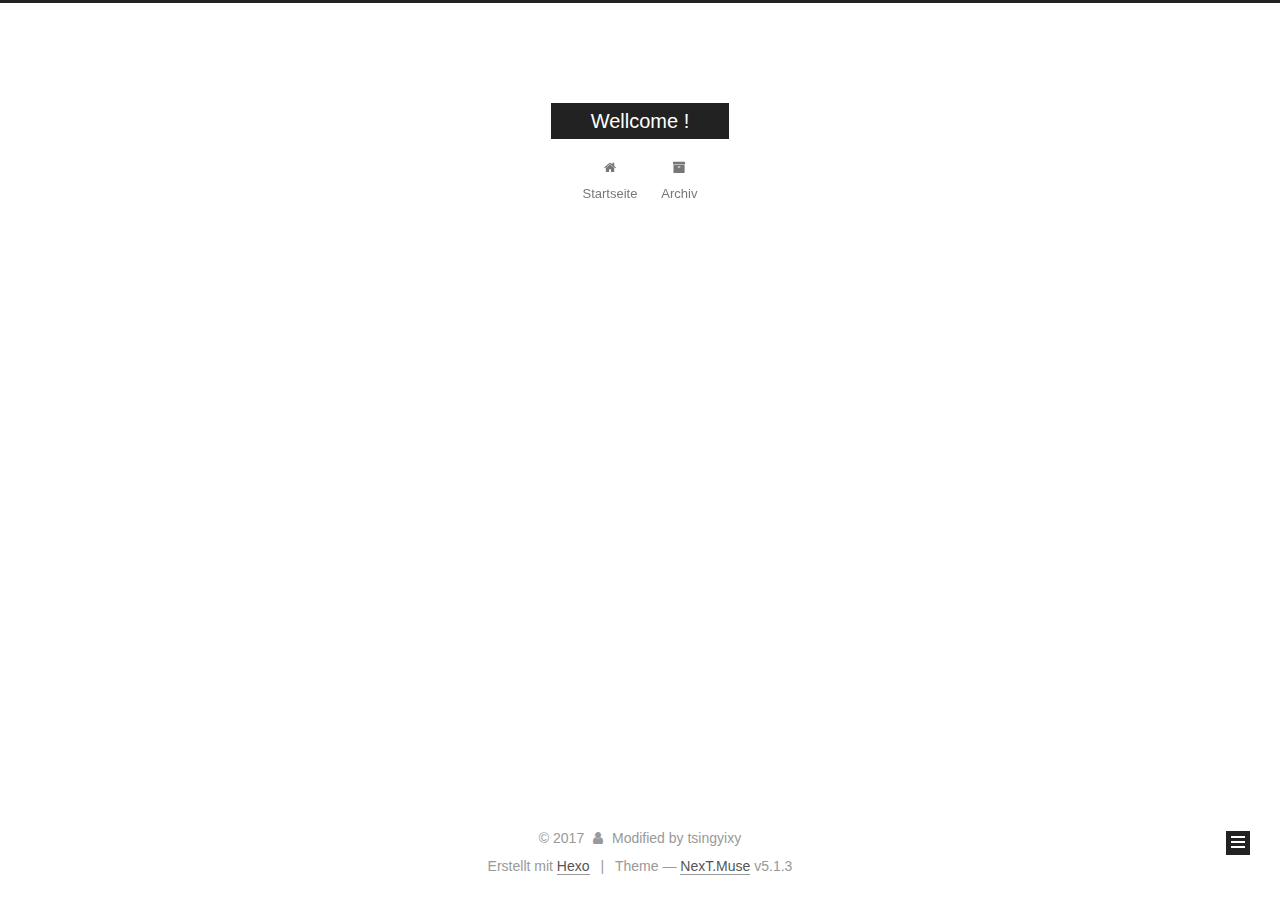
==== commit aa50cf86: "initial w/i theme next" ====
--- a/archives/index.html
+++ b/archives/index.html
@@ -80,11 +80,11 @@
 
 
 <meta property="og:type" content="website">
-<meta property="og:title" content="Hexo">
+<meta property="og:title" content="Wellcome !">
 <meta property="og:url" content="http://yoursite.com/archives/index.html">
-<meta property="og:site_name" content="Hexo">
+<meta property="og:site_name" content="Wellcome !">
 <meta name="twitter:card" content="summary">
-<meta name="twitter:title" content="Hexo">
+<meta name="twitter:title" content="Wellcome !">
 
 
 
@@ -120,7 +120,7 @@
 
 
 
-  <title>Archiv | Hexo</title>
+  <title>Archiv | Wellcome !</title>
   
 
 
@@ -150,7 +150,7 @@
     <div class="custom-logo-site-title">
       <a href="/"  class="brand" rel="start">
         <span class="logo-line-before"><i></i></span>
-        <span class="site-title">Hexo</span>
+        <span class="site-title">Wellcome !</span>
         <span class="logo-line-after"><i></i></span>
       </a>
     </div>
@@ -226,7 +226,7 @@
         
           
         
-        Öhm..! Insgesamt 2 Artikel. Bleib dran.
+        Öhm..! Ein Artikel. Bleib dran.
       </span>
 
       
@@ -250,9 +250,9 @@
 
       <h2 class="post-title">
         
-            <a class="post-title-link" href="/2017/12/15/test-post/" itemprop="url">
+            <a class="post-title-link" href="/2017/12/15/1st-post/" itemprop="url">
               
-                <span itemprop="name">test post</span>
+                <span itemprop="name">1st post</span>
               
             </a>
         
@@ -260,44 +260,7 @@
 
       <div class="post-meta">
         <time class="post-time" itemprop="dateCreated"
-              datetime="2017-12-15T22:25:50+08:00"
-              content="2017-12-15" >
-          12-15
-        </time>
-      </div>
-
-    </header>
-  </article>
-
-
-
-      
-
-        
-        
-        
-
-        
-        
-
-        
-
-  <article class="post post-type-normal" itemscope itemtype="http://schema.org/Article">
-    <header class="post-header">
-
-      <h2 class="post-title">
-        
-            <a class="post-title-link" href="/2017/12/15/hello-world/" itemprop="url">
-              
-                <span itemprop="name">Hello World</span>
-              
-            </a>
-        
-      </h2>
-
-      <div class="post-meta">
-        <time class="post-time" itemprop="dateCreated"
-              datetime="2017-12-15T21:40:30+08:00"
+              datetime="2017-12-15T22:38:57+08:00"
               content="2017-12-15" >
           12-15
         </time>
@@ -350,7 +313,7 @@
         <div class="site-overview">
           <div class="site-author motion-element" itemprop="author" itemscope itemtype="http://schema.org/Person">
             
-              <p class="site-author-name" itemprop="name">John Doe</p>
+              <p class="site-author-name" itemprop="name">Modified by tsingyixy</p>
               <p class="site-description motion-element" itemprop="description"></p>
           </div>
 
@@ -361,7 +324,7 @@
               
                 <a href="/archives/">
               
-                  <span class="site-state-item-count">2</span>
+                  <span class="site-state-item-count">1</span>
                   <span class="site-state-item-name">Artikel</span>
                 </a>
               </div>
@@ -408,7 +371,7 @@
   <span class="with-love">
     <i class="fa fa-user"></i>
   </span>
-  <span class="author" itemprop="copyrightHolder">John Doe</span>
+  <span class="author" itemprop="copyrightHolder">Modified by tsingyixy</span>
 
   
 </div>
--- a/css/main.css
+++ b/css/main.css
@@ -1822,7 +1822,7 @@
   width: 4px;
   height: 4px;
   border-radius: 50%;
-  background: #ff45c1;
+  background: #ccfeff;
 }
 .links-of-blogroll {
   font-size: 13px;
